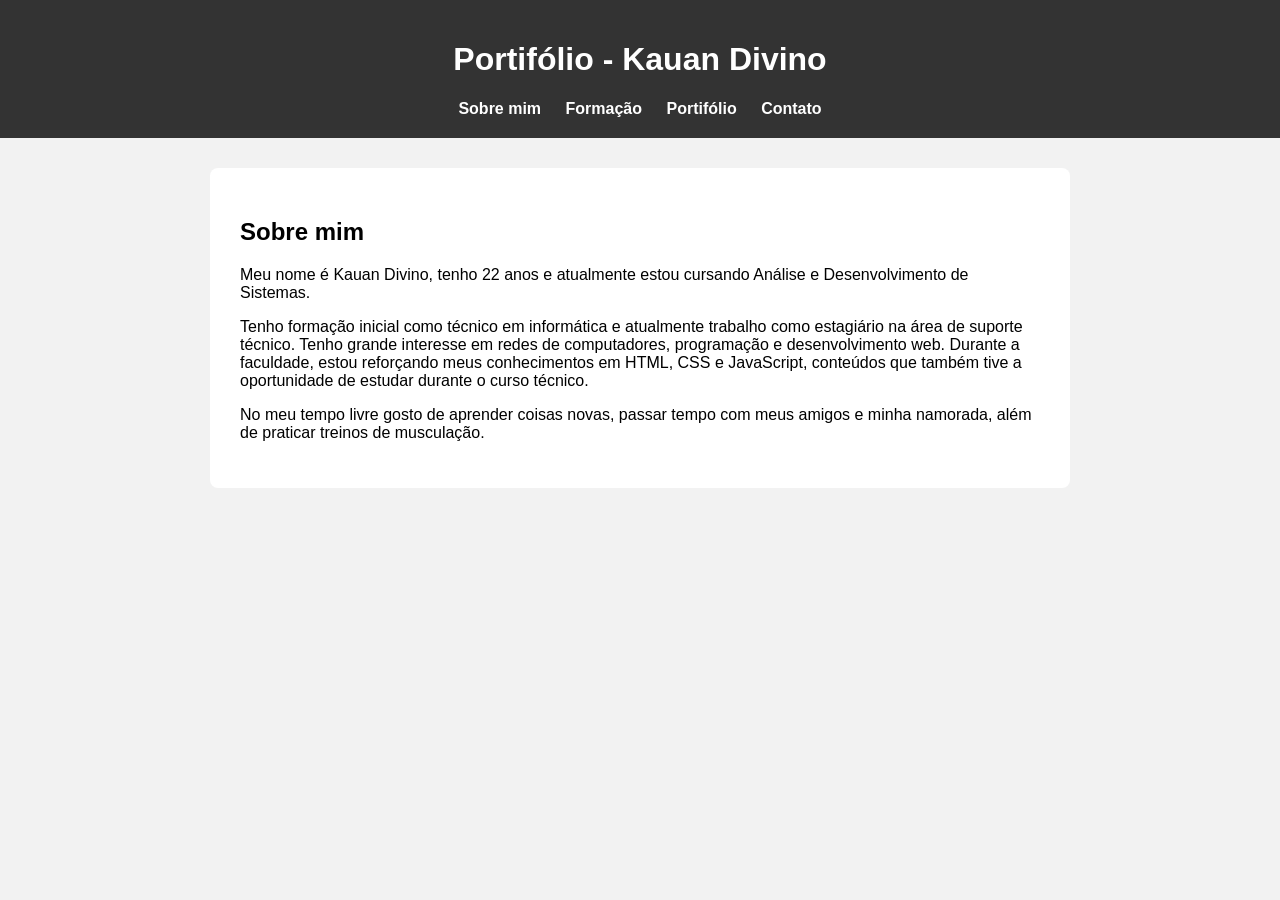
==== index.html @ 4f7621c8 "Add files via upload" ====
<!DOCTYPE html>
<html lang="pt-br">

<head>
    <meta charset="UTF-8">
    <meta name="viewport" content="width=device-width, initial-scale=1.0">
    <title>Portifólio - Kauan Divino</title>

    <link rel="stylesheet" href="style.css">

</head>

<body>

    <header>

        <h1>Portifólio - Kauan Divino</h1>

        <nav>
            <a href="index.html">Sobre mim</a>
            <a href="formacao.html">Formação</a>
            <a href="portifolio.html">Portifólio</a>
            <a href="contato.html">Contato</a>
        </nav>

    </header>

    <main>

        <h2>Sobre mim</h2>

        <p>
            Meu nome é Kauan Divino, tenho 22 anos e atualmente estou cursando Análise e Desenvolvimento de Sistemas.
        </p>

        <p>
            Tenho formação inicial como técnico em informática e atualmente trabalho como estagiário na área de suporte
            técnico. Tenho grande interesse em redes de computadores, programação e desenvolvimento web. Durante a faculdade, estou reforçando
            meus conhecimentos em HTML, CSS e JavaScript, conteúdos que também tive a oportunidade de estudar durante o
            curso técnico.
        </p>

        <p>
            No meu tempo livre gosto de aprender coisas novas, passar tempo com meus amigos e minha namorada, além de
            praticar treinos de musculação.
        </p>

    </main>

</body>

</html>
---- style.css ----
body {
    font-family: Arial;
    margin: 0;
    background: #f2f2f2;
}

header {
    background: #333;
    color: white;
    text-align: center;
    padding: 20px;
}

nav a {
    color: white;
    margin: 10px;
    text-decoration: none;
    font-weight: bold;
}

nav a:hover {
    color: #00bfff;
}

main {
    background: white;
    max-width: 800px;
    margin: 30px auto;
    padding: 30px;
    border-radius: 8px;
}

input,
textarea {
    width: 100%;
    padding: 10px;
    margin-bottom: 10px;
}

button {
    padding: 10px;
    background: #333;
    color: white;
    border: none;
    cursor: pointer;
}
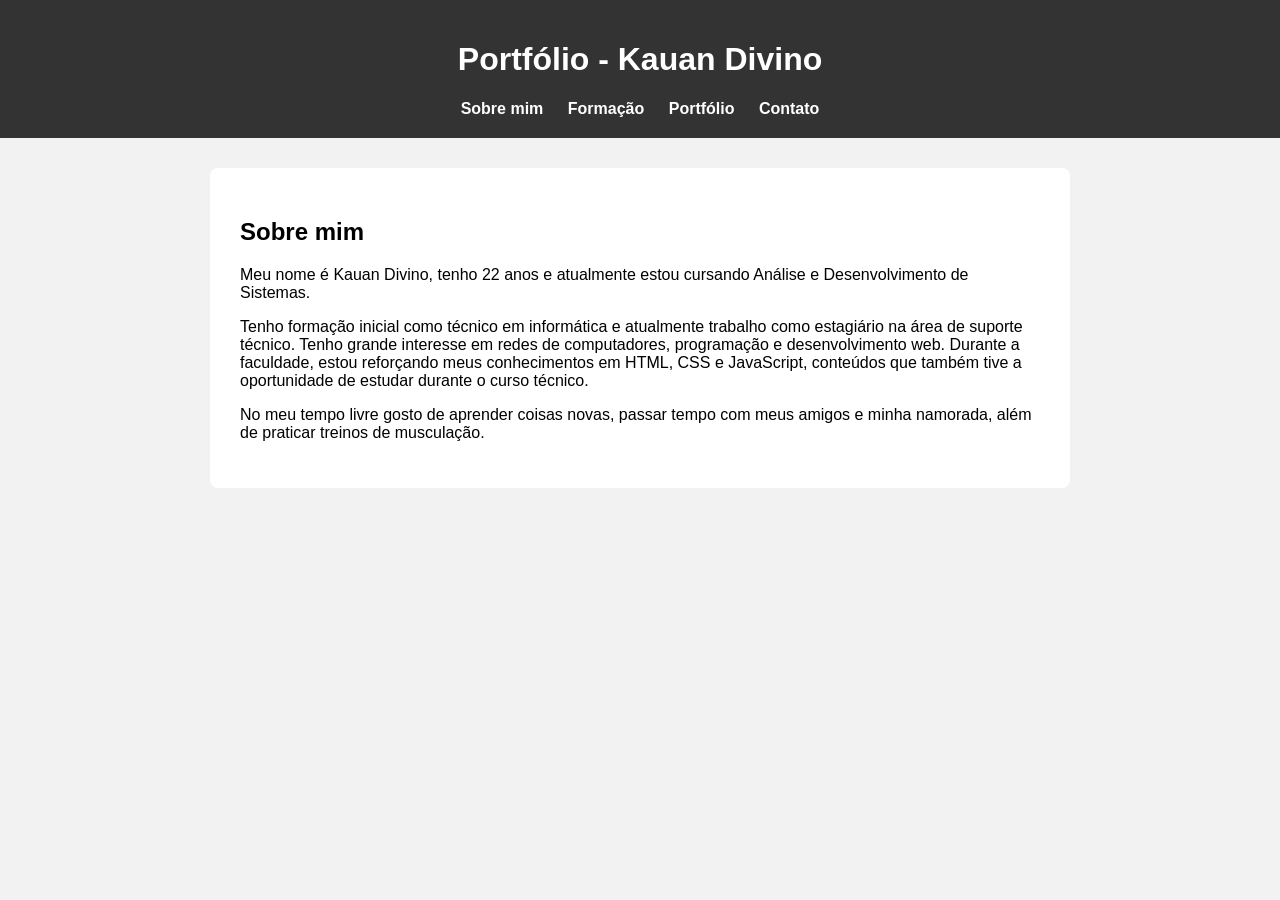
==== commit 65bd16e8: "Update index.html" ====
--- a/index.html
+++ b/index.html
@@ -4,7 +4,7 @@
 <head>
     <meta charset="UTF-8">
     <meta name="viewport" content="width=device-width, initial-scale=1.0">
-    <title>Portifólio - Kauan Divino</title>
+    <title>Portfólio - Kauan Divino</title>
 
     <link rel="stylesheet" href="style.css">
 
@@ -14,12 +14,13 @@
 
     <header>
 
-        <h1>Portifólio - Kauan Divino</h1>
+        <h1>Portfólio - Kauan Divino</h1>
 
+        <!-- Menu de navegação -->
         <nav>
             <a href="index.html">Sobre mim</a>
             <a href="formacao.html">Formação</a>
-            <a href="portifolio.html">Portifólio</a>
+            <a href="portfolio.html">Portfólio</a>
             <a href="contato.html">Contato</a>
         </nav>
 
@@ -27,6 +28,7 @@
 
     <main>
 
+        <!-- Seção com informações pessoais -->
         <h2>Sobre mim</h2>
 
         <p>
@@ -49,4 +51,4 @@
 
 </body>
 
-</html>+</html>
